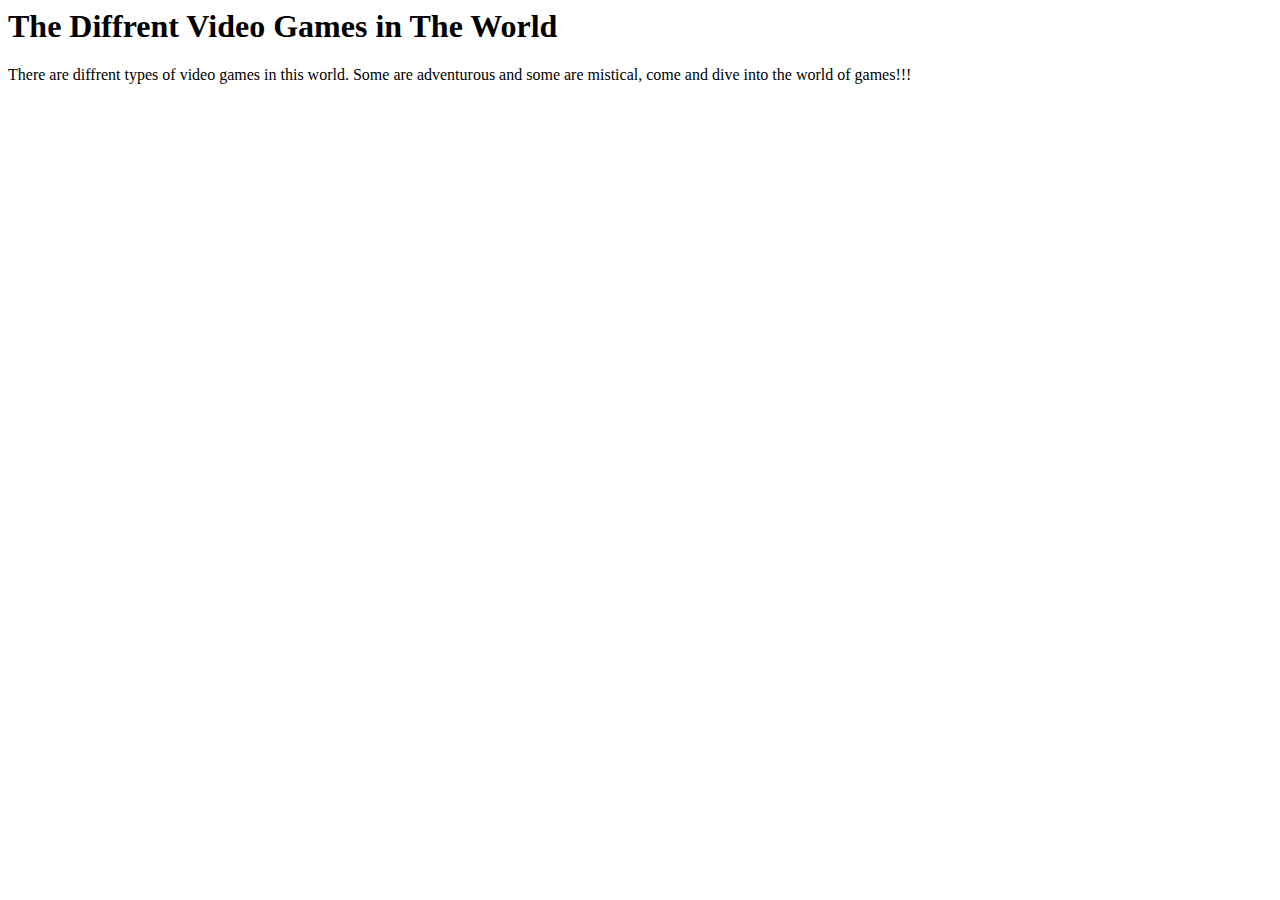
==== index.html @ d0179b2e "class1" ====
<!DOCTYME HTML>
<html>
    <head>
<title>Diffrent Games</title>
    </head>
<body>
   <h1>The Diffrent Video Games in The World</h1> 
<p>There are diffrent types of video games in this world. Some are adventurous and some are mistical, come and dive into the world of games!!!</p>
</body>
    </html>
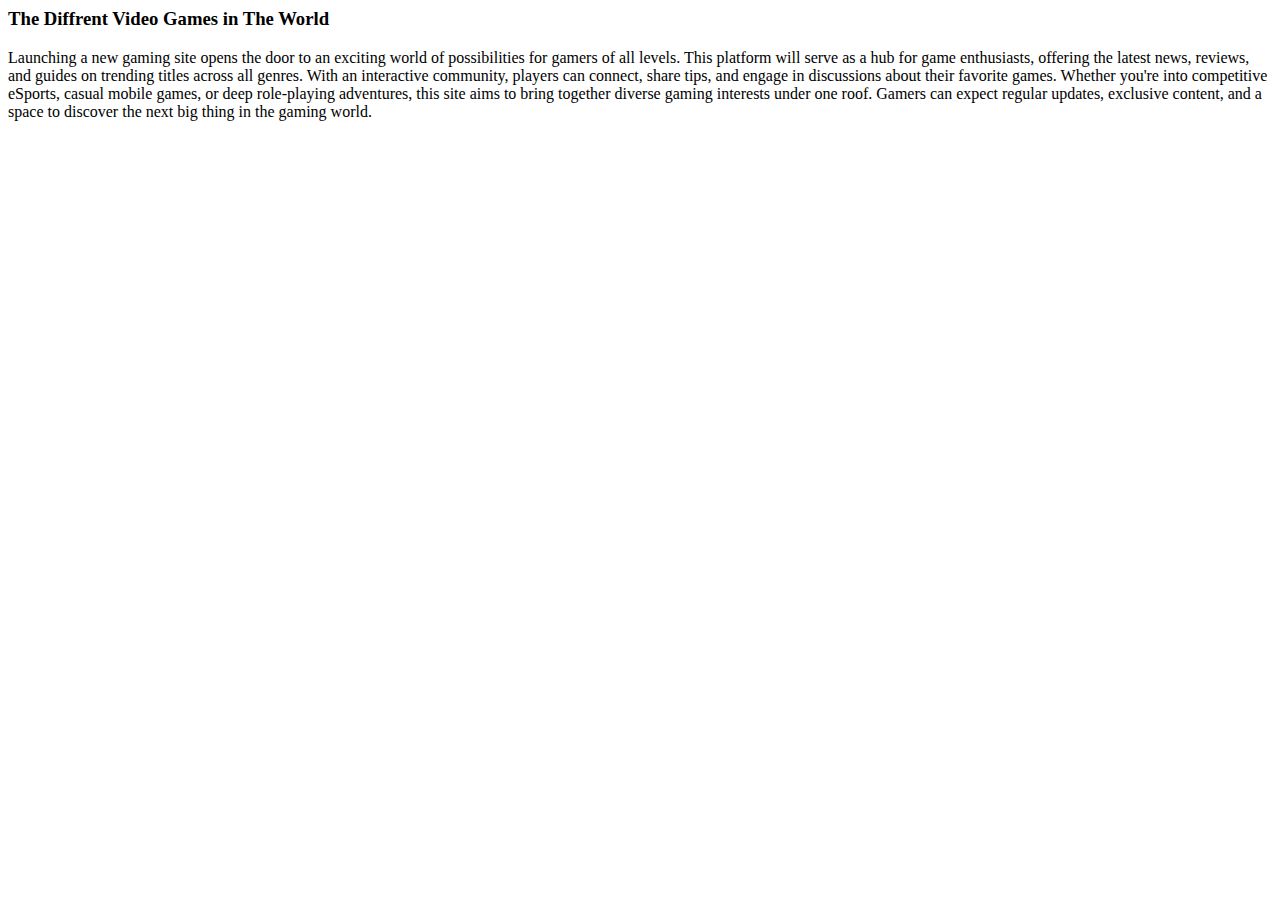
==== commit a81b2b3e: "class1" ====
--- a/index.html
+++ b/index.html
@@ -4,7 +4,12 @@
 <title>Diffrent Games</title>
     </head>
 <body>
-   <h1>The Diffrent Video Games in The World</h1> 
-<p>There are diffrent types of video games in this world. Some are adventurous and some are mistical, come and dive into the world of games!!!</p>
+   <h3>The Diffrent Video Games in The World</h3> 
+<p>Launching a new gaming site opens the door to an exciting world of possibilities for gamers of all levels. This platform
+will serve as a hub for game enthusiasts, offering the latest news, reviews, and guides on trending titles across all
+genres. With an interactive community, players can connect, share tips, and engage in discussions about their favorite
+games. Whether you're into competitive eSports, casual mobile games, or deep role-playing adventures, this site aims to
+bring together diverse gaming interests under one roof. Gamers can expect regular updates, exclusive content, and a
+space to discover the next big thing in the gaming world.</p>
 </body>
     </html>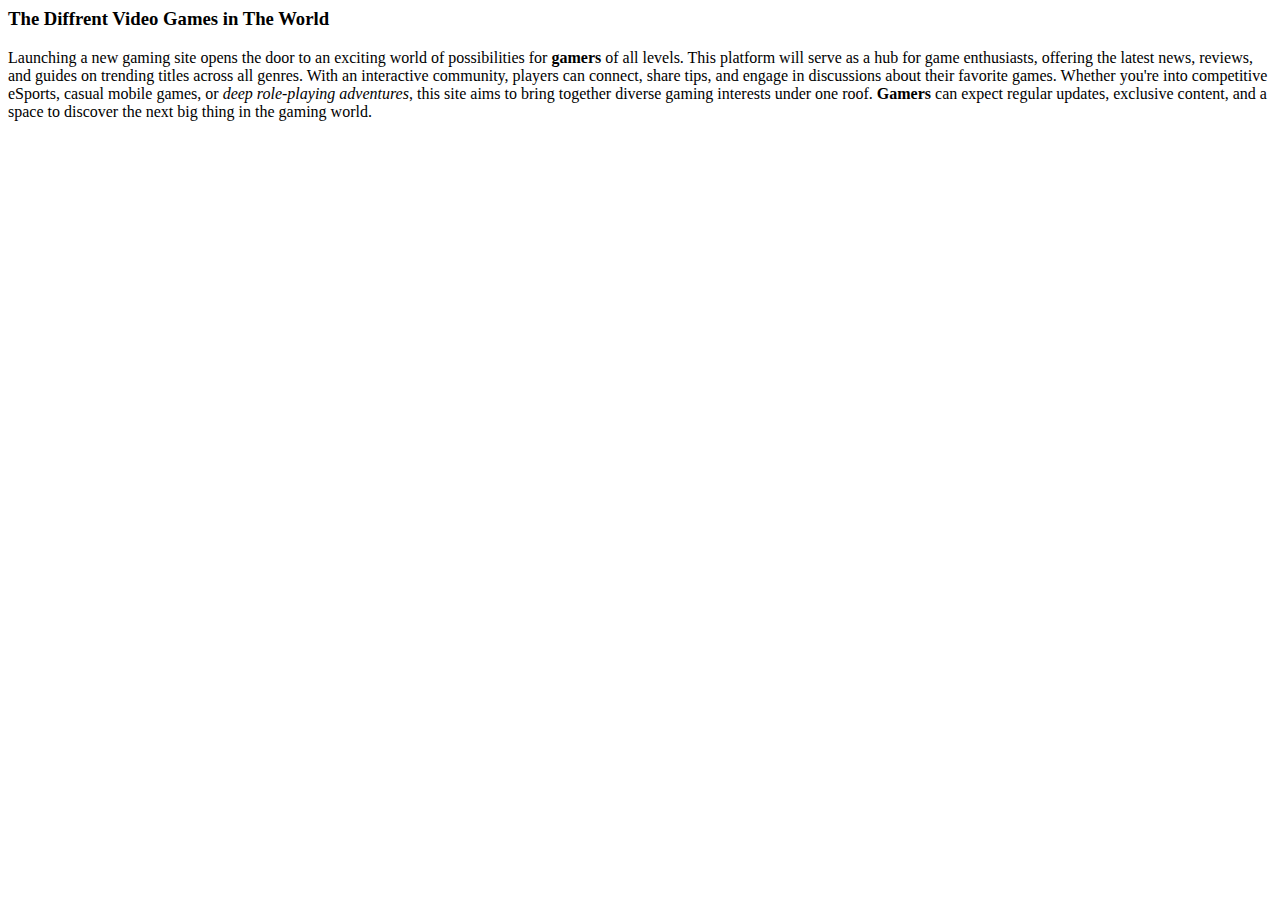
==== commit 567e93a7: "class" ====
--- a/index.html
+++ b/index.html
@@ -5,11 +5,11 @@
     </head>
 <body>
    <h3>The Diffrent Video Games in The World</h3> 
-<p>Launching a new gaming site opens the door to an exciting world of possibilities for gamers of all levels. This platform
+<p>Launching a new gaming site opens the door to an exciting world of possibilities for <strong>gamers</strong> of all levels. This platform
 will serve as a hub for game enthusiasts, offering the latest news, reviews, and guides on trending titles across all
 genres. With an interactive community, players can connect, share tips, and engage in discussions about their favorite
-games. Whether you're into competitive eSports, casual mobile games, or deep role-playing adventures, this site aims to
-bring together diverse gaming interests under one roof. Gamers can expect regular updates, exclusive content, and a
+games. Whether you're into competitive eSports, casual mobile games, or <i>deep role-playing adventures</i>, this site aims to
+bring together diverse gaming interests under one roof. <strong>Gamers</strong> can expect regular updates, exclusive content, and a
 space to discover the next big thing in the gaming world.</p>
 </body>
     </html>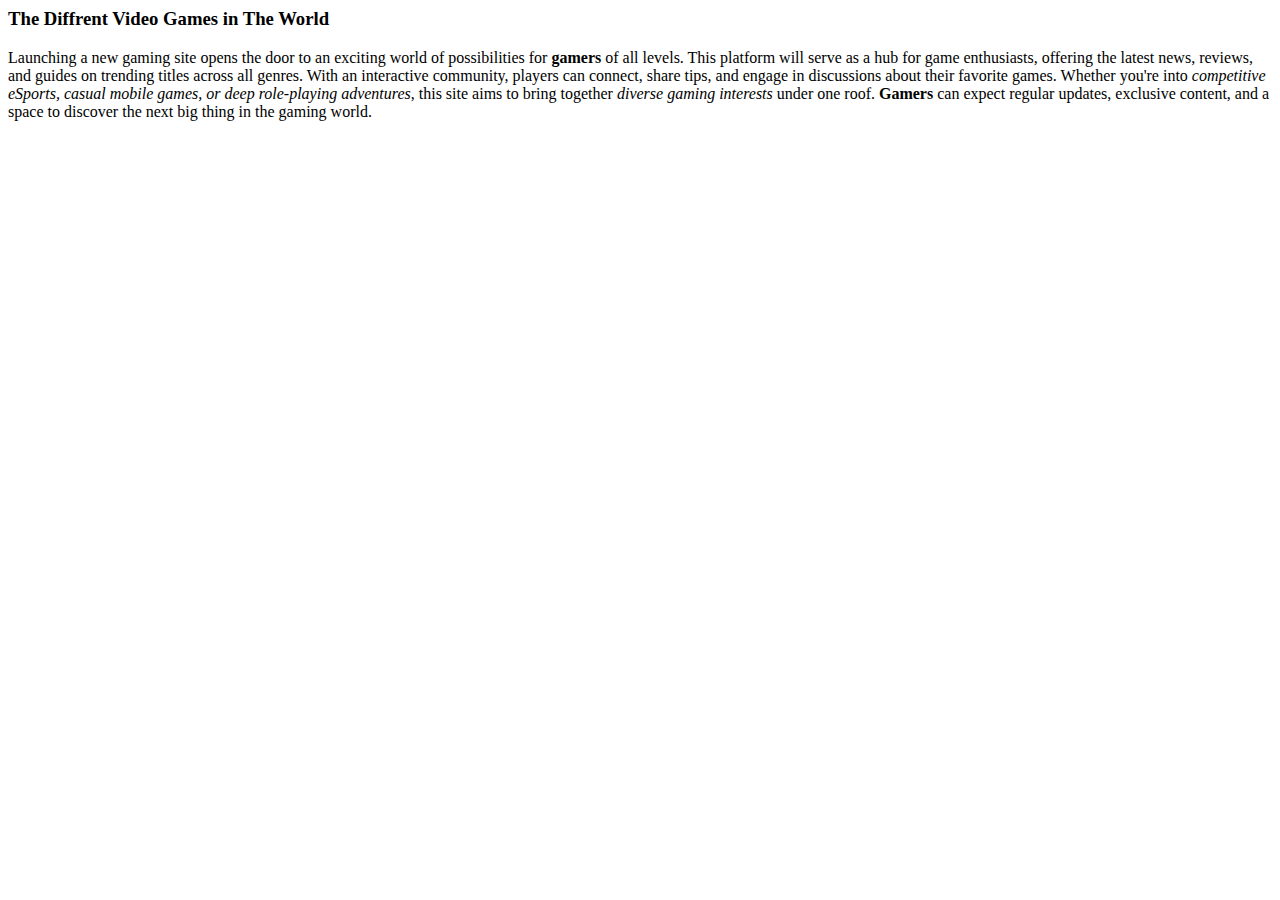
==== commit 8b76a1cc: "class" ====
--- a/index.html
+++ b/index.html
@@ -5,11 +5,12 @@
     </head>
 <body>
    <h3>The Diffrent Video Games in The World</h3> 
-<p>Launching a new gaming site opens the door to an exciting world of possibilities for <strong>gamers</strong> of all levels. This platform
+<p>Launching a new gaming site opens the door to an exciting    
+    world of possibilities for <strong>gamers</strong> of all levels. This platform
 will serve as a hub for game enthusiasts, offering the latest news, reviews, and guides on trending titles across all
 genres. With an interactive community, players can connect, share tips, and engage in discussions about their favorite
-games. Whether you're into competitive eSports, casual mobile games, or <i>deep role-playing adventures</i>, this site aims to
-bring together diverse gaming interests under one roof. <strong>Gamers</strong> can expect regular updates, exclusive content, and a
+games. Whether you're into <i>competitive eSports, casual mobile games, or deep role-playing adventures</i>, this site aims to
+bring together <i>diverse gaming interests</i> under one roof. <strong>Gamers</strong> can expect regular updates, exclusive content, and a
 space to discover the next big thing in the gaming world.</p>
 </body>
     </html>